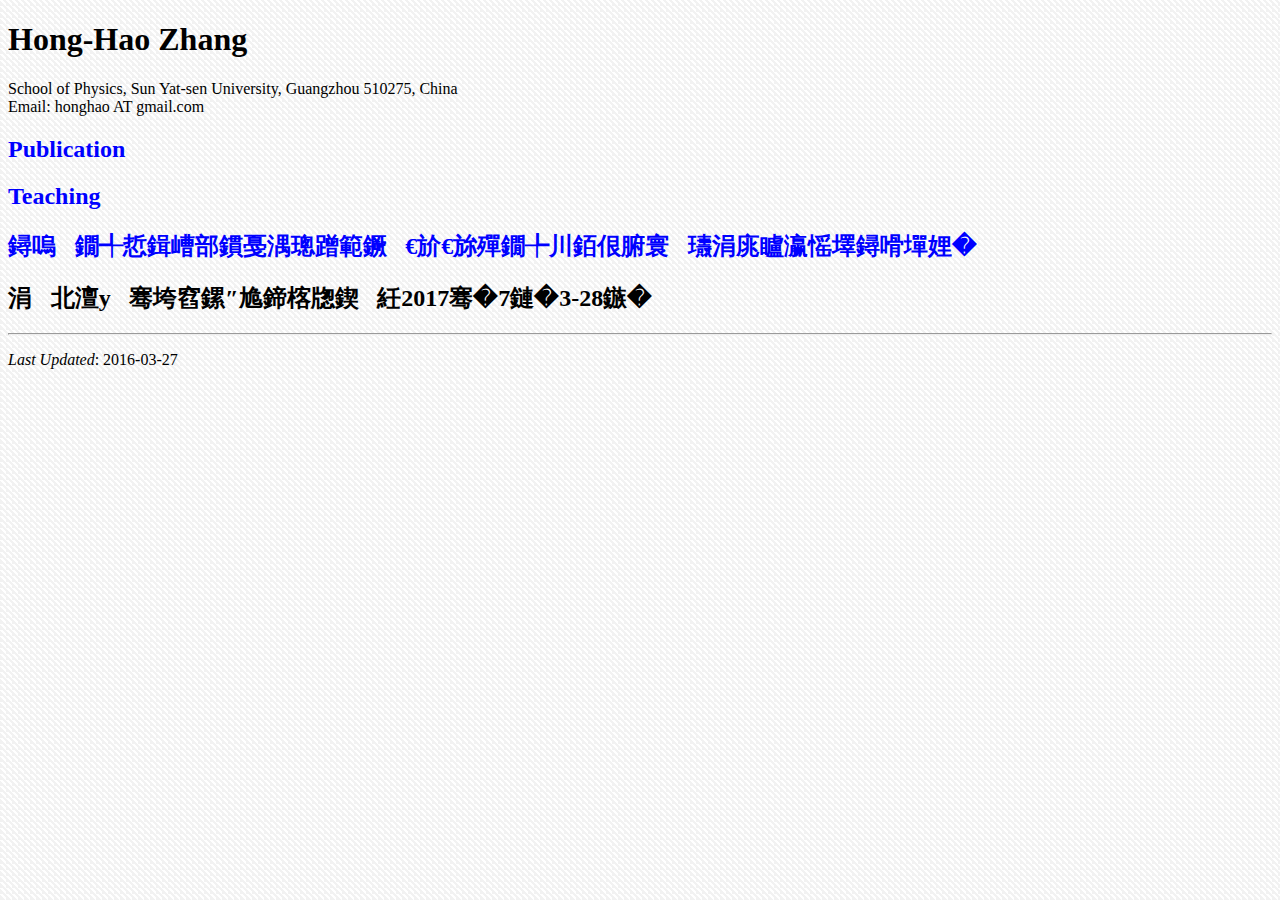
==== index.html @ 63fa75b6 "Create index.html" ====
<!DOCTYPE HTML PUBLIC "-//W3C//DTD HTML 4.01 Transitional//EN"
"http://www.w3.org/TR/html4/loose.dtd">
<html>
<head>
<meta http-equiv="Content-Type" content="text/html; charset=gb2312">
<link rel="shortcut icon" href="favicon.ico">
<title>Hong-Hao Zhang</title>
<style type="text/css">
<!--
body,td,th {
	color: #000000;
	background-image: url(bgn.gif);
}
h1 {
    color: #000000;
}
h2 {
    color: #000000;
}
h3 {
    color: #000000;
}
a {
	color: #0000FF;
	text-decoration: none;
}
a:hover {
	background-color: #CCCCFF;
	text-decoration: none;
	caption-side: left;
	font-weight: bold;
}
-->
</style></head>

<body>
<h1>Hong-Hao Zhang</h1>
<p>School of Physics, 
Sun Yat-sen University, Guangzhou 510275, China
<br>
Email: honghao AT gmail.com
</p>

<h2><a href="http://inspirehep.net/search?p=ea+zhang%2C+hong+hao&of=hb&sf=earliestdate&so=d" target="_blank">Publication</a></h2>

<h2><a href="http://zsuteaching.lofter.com/" target="_blank">Teaching</a></h2>
	
<h2><a href="../theo2017/index.html" target="_blank">理论物理前沿暑期讲习班——暗物质、中微子与粒子物理前沿</a></h2>
	
<h2>中山大学广州校区南校园，2017年7月3-28日</h2>





<hr>
<p><em>Last Updated</em>: 2016-03-27</p>

</body>
</html>
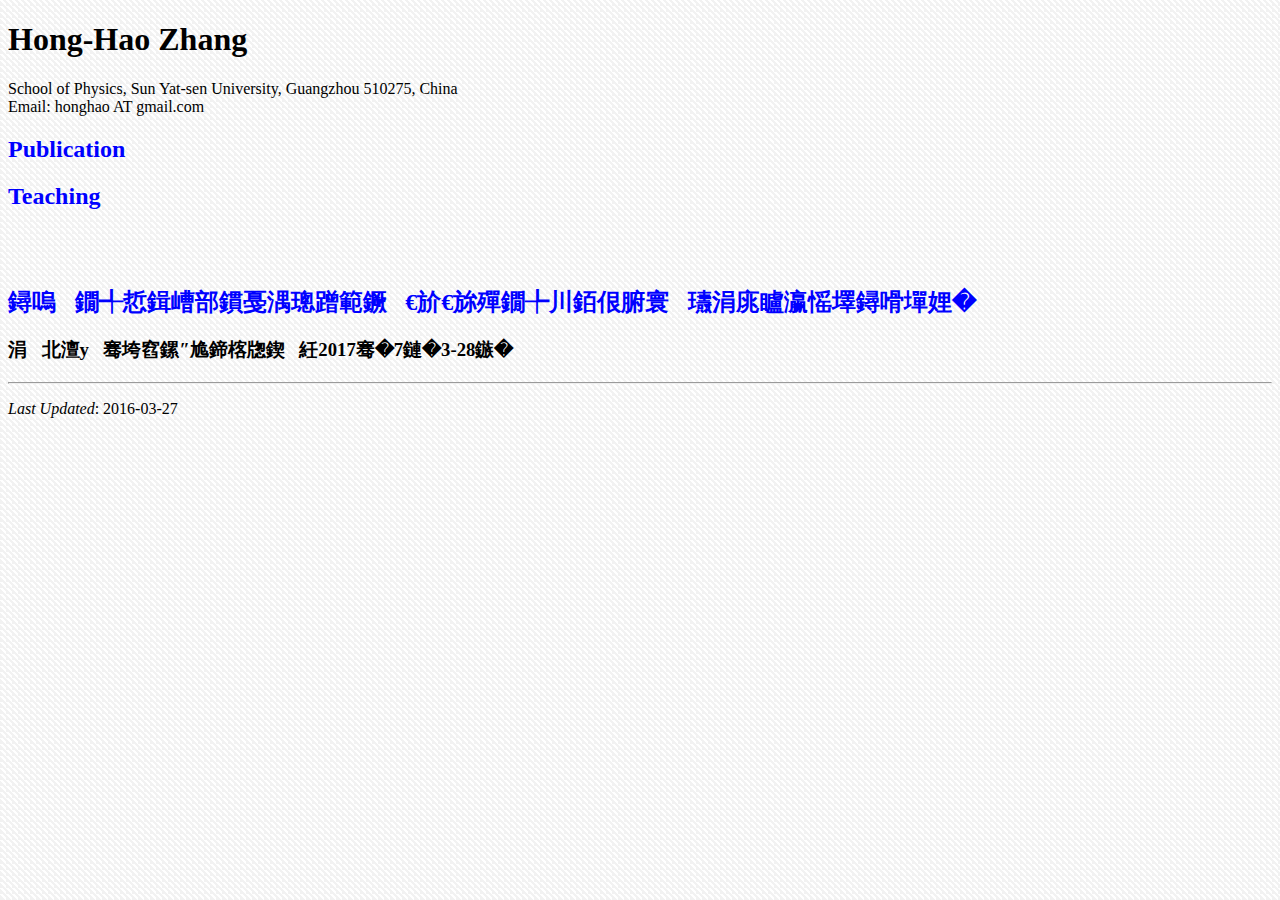
==== commit 7f40b7f0: "Create index.html" ====
--- a/index.html
+++ b/index.html
@@ -44,10 +44,11 @@
 <h2><a href="http://inspirehep.net/search?p=ea+zhang%2C+hong+hao&of=hb&sf=earliestdate&so=d" target="_blank">Publication</a></h2>
 
 <h2><a href="http://zsuteaching.lofter.com/" target="_blank">Teaching</a></h2>
-	
+
+<br><br>
 <h2><a href="../theo2017/index.html" target="_blank">理论物理前沿暑期讲习班——暗物质、中微子与粒子物理前沿</a></h2>
 	
-<h2>中山大学广州校区南校园，2017年7月3-28日</h2>
+<h3>中山大学广州校区南校园，2017年7月3-28日</h3>
 
 
 
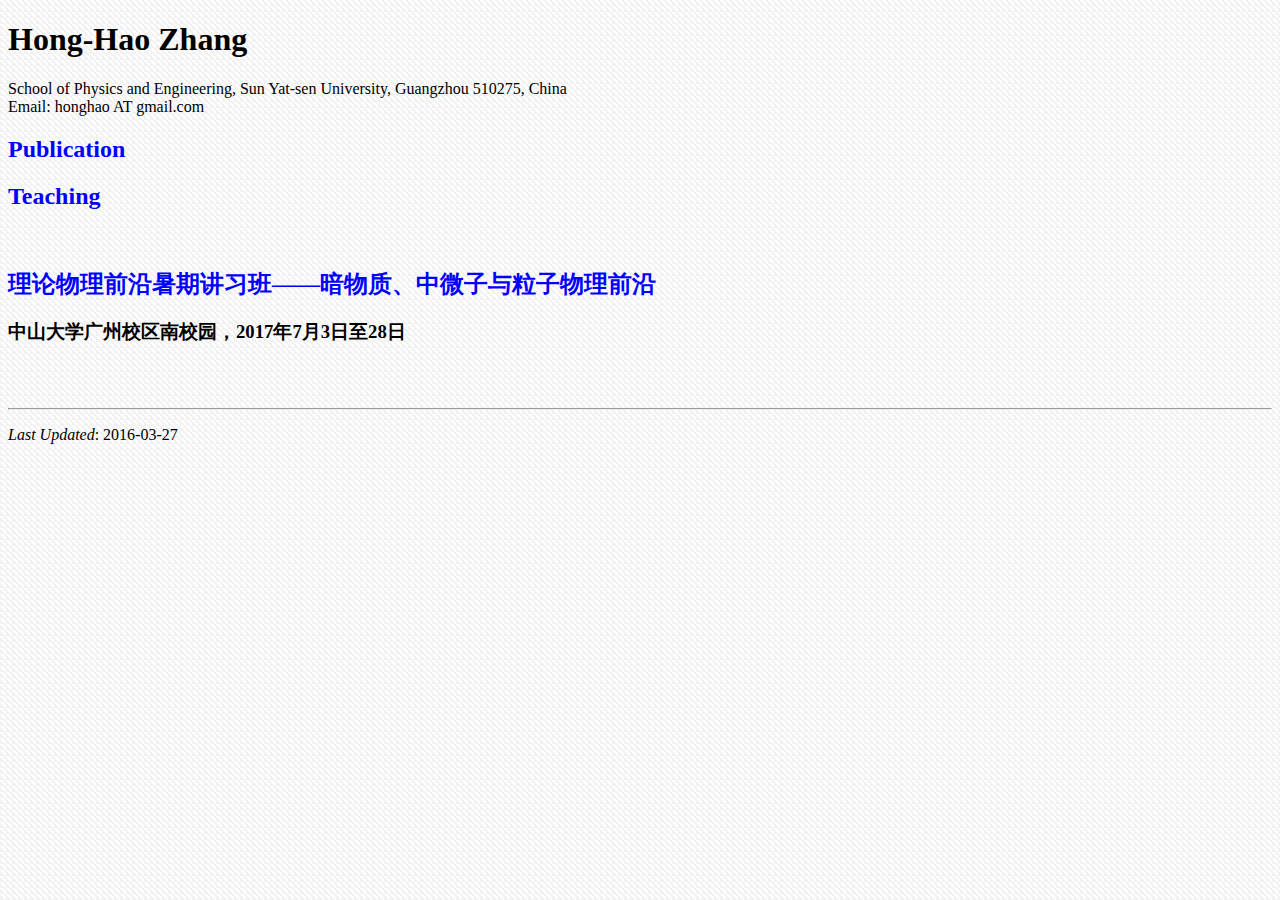
==== commit d85df315: "Add files via upload" ====
--- a/index.html
+++ b/index.html
@@ -35,7 +35,7 @@
 
 <body>
 <h1>Hong-Hao Zhang</h1>
-<p>School of Physics, 
+<p>School of Physics and Engineering, 
 Sun Yat-sen University, Guangzhou 510275, China
 <br>
 Email: honghao AT gmail.com
@@ -45,10 +45,10 @@
 
 <h2><a href="http://zsuteaching.lofter.com/" target="_blank">Teaching</a></h2>
 
+<br>
+<h2><a href="../theo2017/index.html" target="_blank">��������ǰ�����ڽ�ϰ�ࡪ�������ʡ���΢������������ǰ��</a></h2>
+<h3>��ɽ��ѧ����У����У԰��2017��7��3����28��</h3>
 <br><br>
-<h2><a href="../theo2017/index.html" target="_blank">理论物理前沿暑期讲习班——暗物质、中微子与粒子物理前沿</a></h2>
-	
-<h3>中山大学广州校区南校园，2017年7月3-28日</h3>
 
 
 
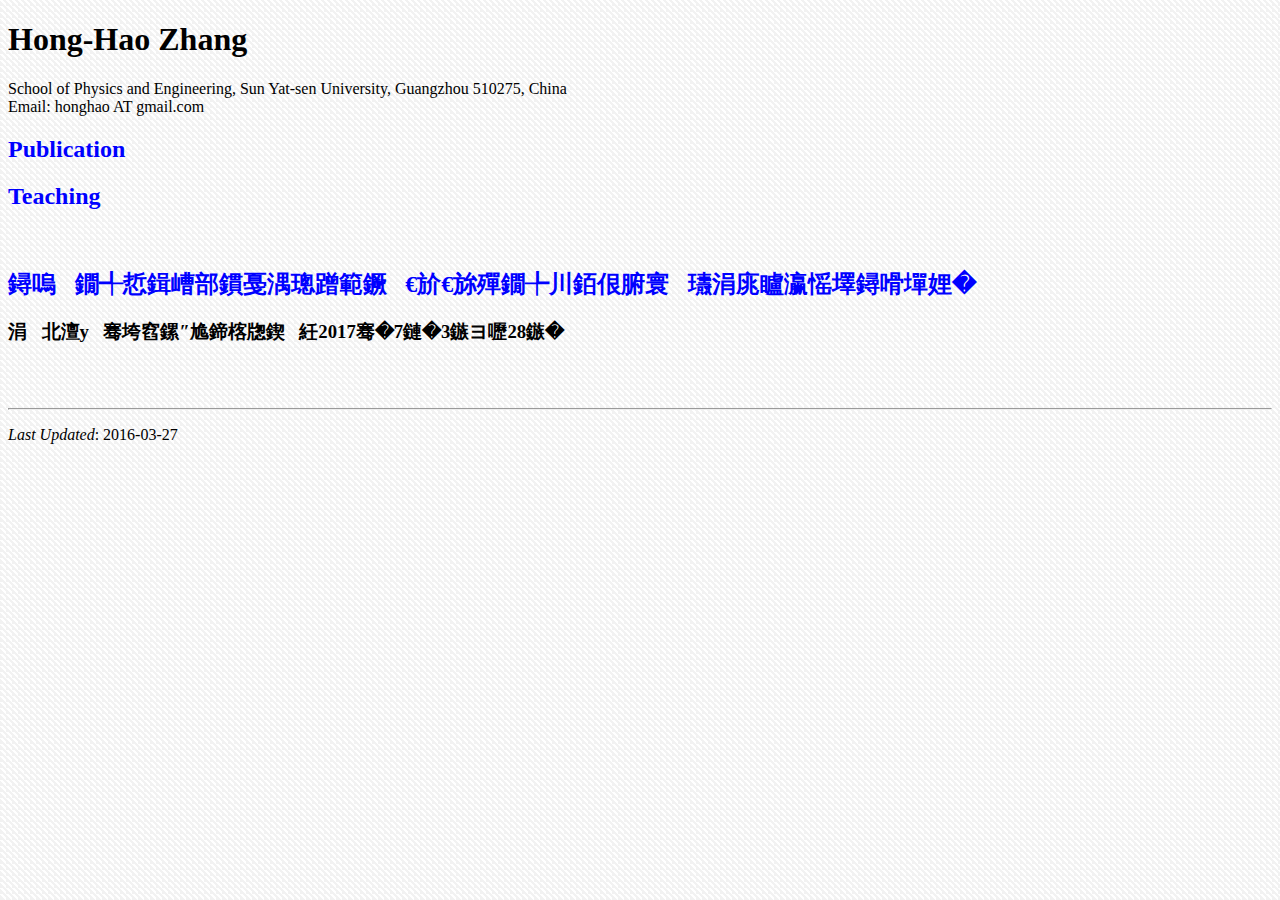
==== commit c2cd31ad: "Add files via upload" ====
--- a/index.html
+++ b/index.html
@@ -46,8 +46,8 @@
 <h2><a href="http://zsuteaching.lofter.com/" target="_blank">Teaching</a></h2>
 
 <br>
-<h2><a href="../theo2017/index.html" target="_blank">��������ǰ�����ڽ�ϰ�ࡪ�������ʡ���΢������������ǰ��</a></h2>
-<h3>��ɽ��ѧ����У����У԰��2017��7��3����28��</h3>
+<h2><a href="../theo2017/index.html" target="_blank">理论物理前沿暑期讲习班——暗物质、中微子与粒子物理前沿</a></h2>
+<h3>中山大学广州校区南校园，2017年7月3日至28日</h3>
 <br><br>
 
 
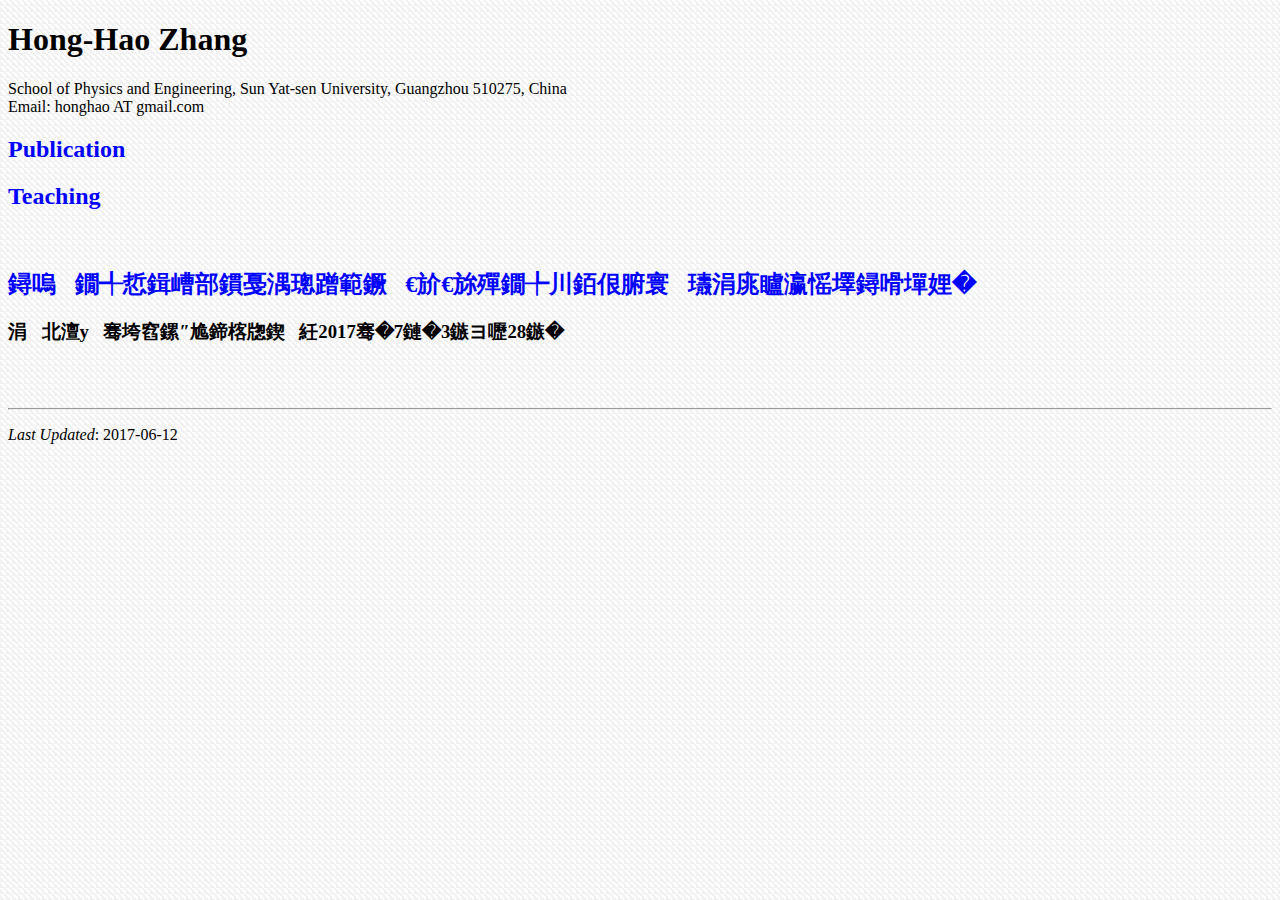
==== commit c537bef7: "Add files via upload" ====
--- a/index.html
+++ b/index.html
@@ -55,7 +55,7 @@
 
 
 <hr>
-<p><em>Last Updated</em>: 2016-03-27</p>
+<p><em>Last Updated</em>: 2017-06-12</p>
 
 </body>
 </html>
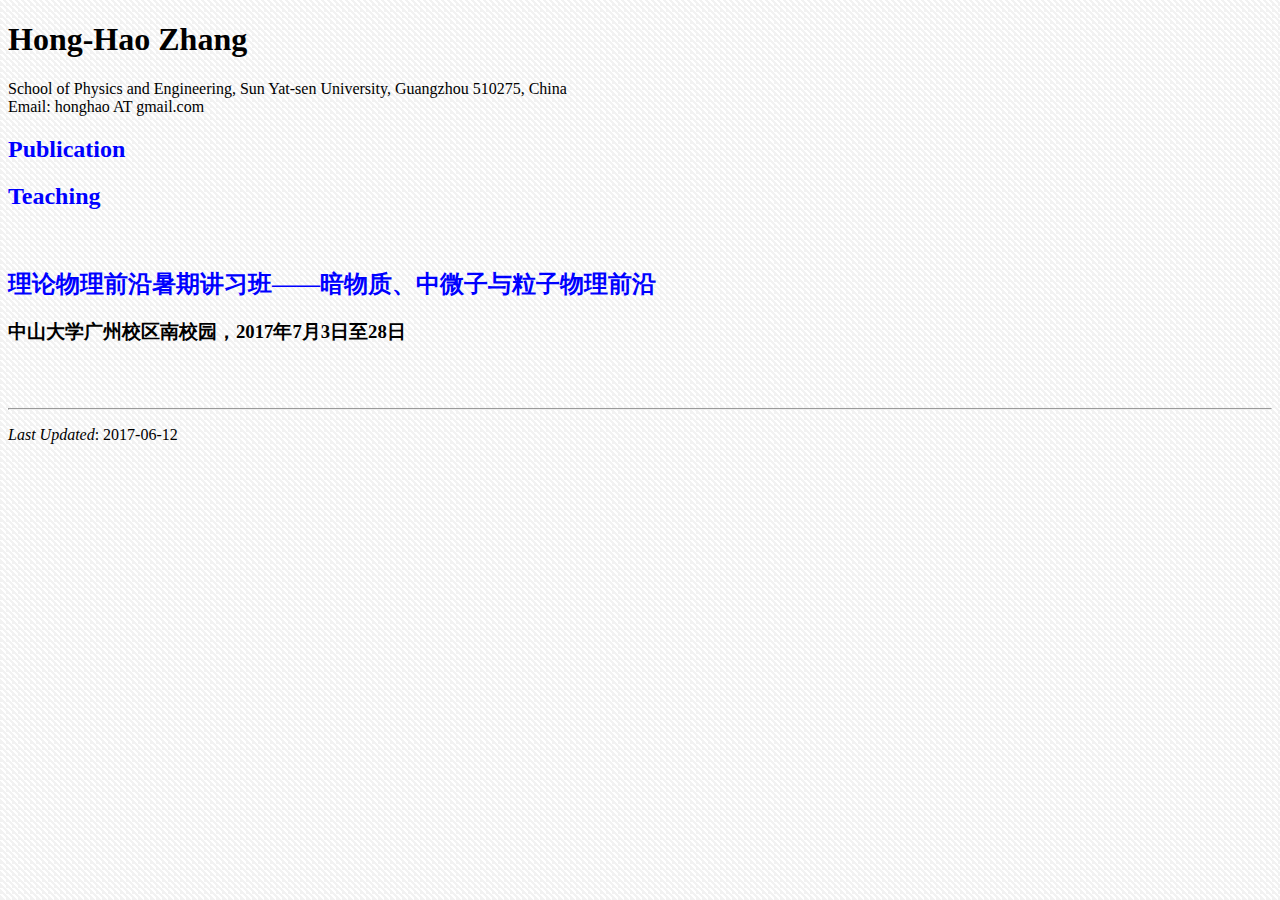
==== commit d4f377a0: "test" ====
--- a/index.html
+++ b/index.html
@@ -1,61 +1,61 @@
-<!DOCTYPE HTML PUBLIC "-//W3C//DTD HTML 4.01 Transitional//EN"
-"http://www.w3.org/TR/html4/loose.dtd">
-<html>
-<head>
-<meta http-equiv="Content-Type" content="text/html; charset=gb2312">
-<link rel="shortcut icon" href="favicon.ico">
-<title>Hong-Hao Zhang</title>
-<style type="text/css">
-<!--
-body,td,th {
-	color: #000000;
-	background-image: url(bgn.gif);
-}
-h1 {
-    color: #000000;
-}
-h2 {
-    color: #000000;
-}
-h3 {
-    color: #000000;
-}
-a {
-	color: #0000FF;
-	text-decoration: none;
-}
-a:hover {
-	background-color: #CCCCFF;
-	text-decoration: none;
-	caption-side: left;
-	font-weight: bold;
-}
--->
-</style></head>
-
-<body>
-<h1>Hong-Hao Zhang</h1>
-<p>School of Physics and Engineering, 
-Sun Yat-sen University, Guangzhou 510275, China
-<br>
-Email: honghao AT gmail.com
-</p>
-
-<h2><a href="http://inspirehep.net/search?p=ea+zhang%2C+hong+hao&of=hb&sf=earliestdate&so=d" target="_blank">Publication</a></h2>
-
-<h2><a href="http://zsuteaching.lofter.com/" target="_blank">Teaching</a></h2>
-
-<br>
-<h2><a href="../theo2017/index.html" target="_blank">理论物理前沿暑期讲习班——暗物质、中微子与粒子物理前沿</a></h2>
-<h3>中山大学广州校区南校园，2017年7月3日至28日</h3>
-<br><br>
-
-
-
-
-
-<hr>
-<p><em>Last Updated</em>: 2017-06-12</p>
-
-</body>
-</html>
+<!DOCTYPE HTML PUBLIC "-//W3C//DTD HTML 4.01 Transitional//EN"
+"http://www.w3.org/TR/html4/loose.dtd">
+<html>
+<head>
+<meta http-equiv="Content-Type" content="text/html; charset=UTF-8">
+<link rel="shortcut icon" href="favicon.ico">
+<title>Hong-Hao Zhang</title>
+<style type="text/css">
+<!--
+body,td,th {
+	color: #000000;
+	background-image: url(bgn.gif);
+}
+h1 {
+    color: #000000;
+}
+h2 {
+    color: #000000;
+}
+h3 {
+    color: #000000;
+}
+a {
+	color: #0000FF;
+	text-decoration: none;
+}
+a:hover {
+	background-color: #CCCCFF;
+	text-decoration: none;
+	caption-side: left;
+	font-weight: bold;
+}
+-->
+</style></head>
+
+<body>
+<h1>Hong-Hao Zhang</h1>
+<p>School of Physics and Engineering, 
+Sun Yat-sen University, Guangzhou 510275, China
+<br>
+Email: honghao AT gmail.com
+</p>
+
+<h2><a href="http://inspirehep.net/search?p=ea+zhang%2C+hong+hao&of=hb&sf=earliestdate&so=d" target="_blank">Publication</a></h2>
+
+<h2><a href="http://zsuteaching.lofter.com/" target="_blank">Teaching</a></h2>
+
+<br>
+<h2><a href="../theo2017/index.html" target="_blank">理论物理前沿暑期讲习班——暗物质、中微子与粒子物理前沿</a></h2>
+<h3>中山大学广州校区南校园，2017年7月3日至28日</h3>
+<br><br>
+
+
+
+
+
+<hr>
+<p><em>Last Updated</em>: 2017-06-12</p>
+
+</body>
+</html>
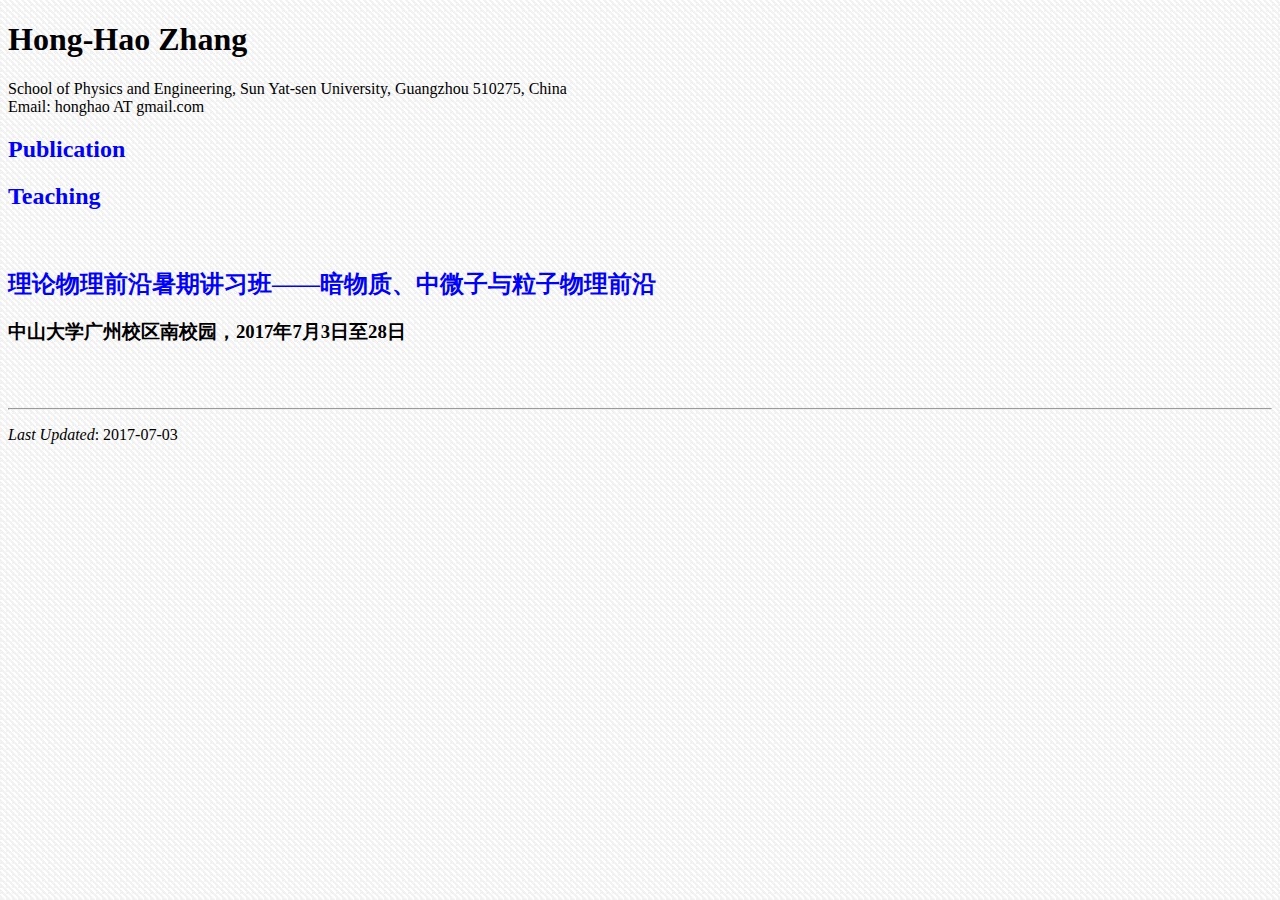
==== commit 6d2ddf4e: "test" ====
--- a/index.html
+++ b/index.html
@@ -46,7 +46,7 @@
 <h2><a href="http://zsuteaching.lofter.com/" target="_blank">Teaching</a></h2>
 
 <br>
-<h2><a href="../theo2017/index.html" target="_blank">理论物理前沿暑期讲习班——暗物质、中微子与粒子物理前沿</a></h2>
+<h2><a href="./theo2017/index.html" target="_blank">理论物理前沿暑期讲习班——暗物质、中微子与粒子物理前沿</a></h2>
 <h3>中山大学广州校区南校园，2017年7月3日至28日</h3>
 <br><br>
 
@@ -55,7 +55,7 @@
 
 
 <hr>
-<p><em>Last Updated</em>: 2017-06-12</p>
+<p><em>Last Updated</em>: 2017-07-03</p>
 
 </body>
 </html>
